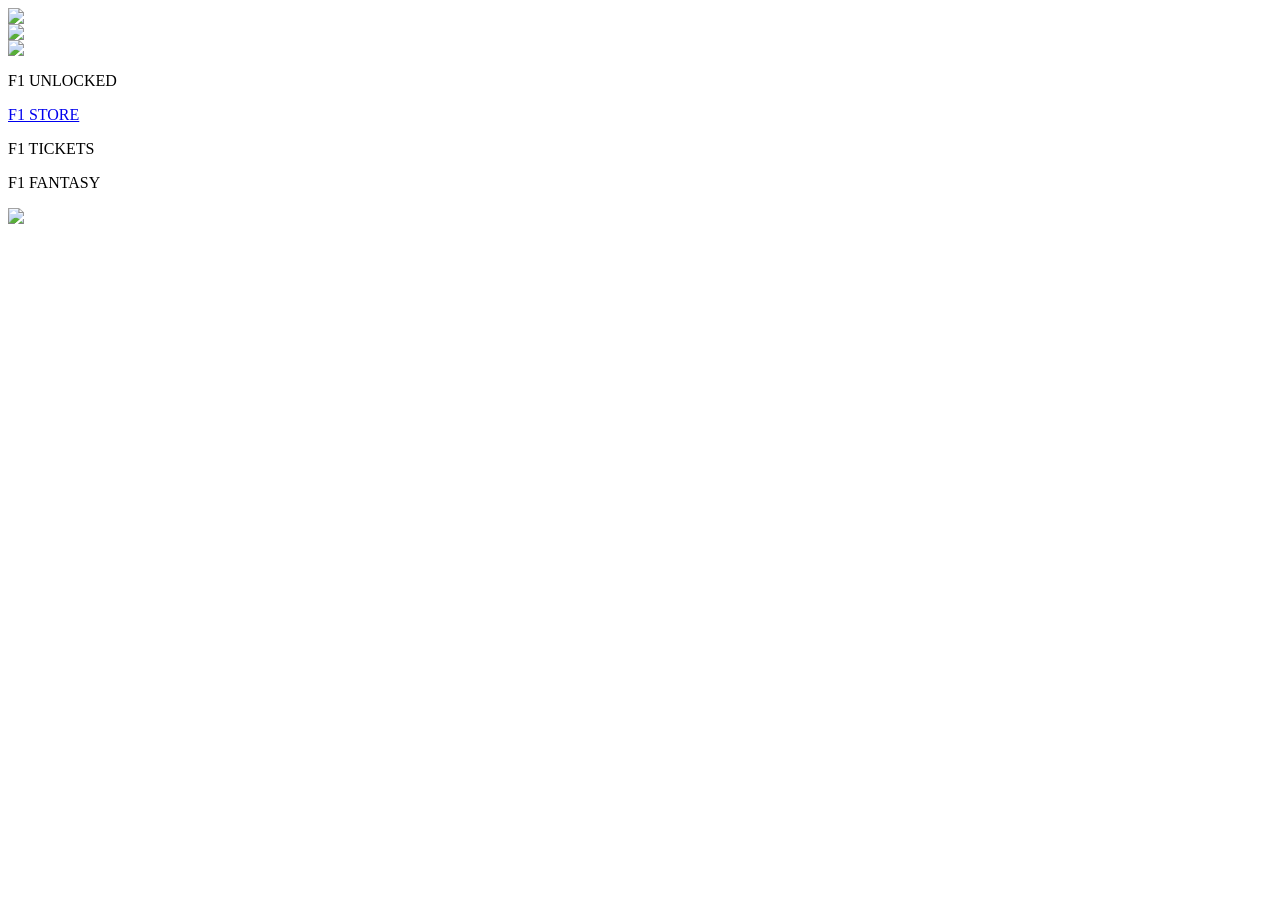
==== index.html @ a0737eb9 "Create index.html" ====
<html>
<head>
<title>f1fakestore</title>
<link rel="stylesheet" href="style.css">
</head>

<body>
<header>
<div>
<img class="fia" src="https://learn.logikaschool.com/uploads/student/4268583/69a2af4a68144.png">
</div>
<div>
<img class="fia2" src="https://learn.logikaschool.com/uploads/student/4268583/69a2ade2cd1e1.png"> 
</div>
</header>

<main>
<section class="name1">

    <img class="par2" src="https://learn.logikaschool.com/uploads/student/4268583/69abe28de5ca8.jpg">

</section>

<div class="min">
    <p>F1 UNLOCKED </p>
    <p><a href="index.html">F1 STORE </a></p>
    <p>F1 TICKETS </p>
    <p>F1 FANTASY </p>
</div>

<section class="name3">
</section>
</main>
<footer>
    <img class="par" src="https://learn.logikaschool.com/uploads/student/4268583/69b517311ff57.svg">
</footer>
</body>
</html>
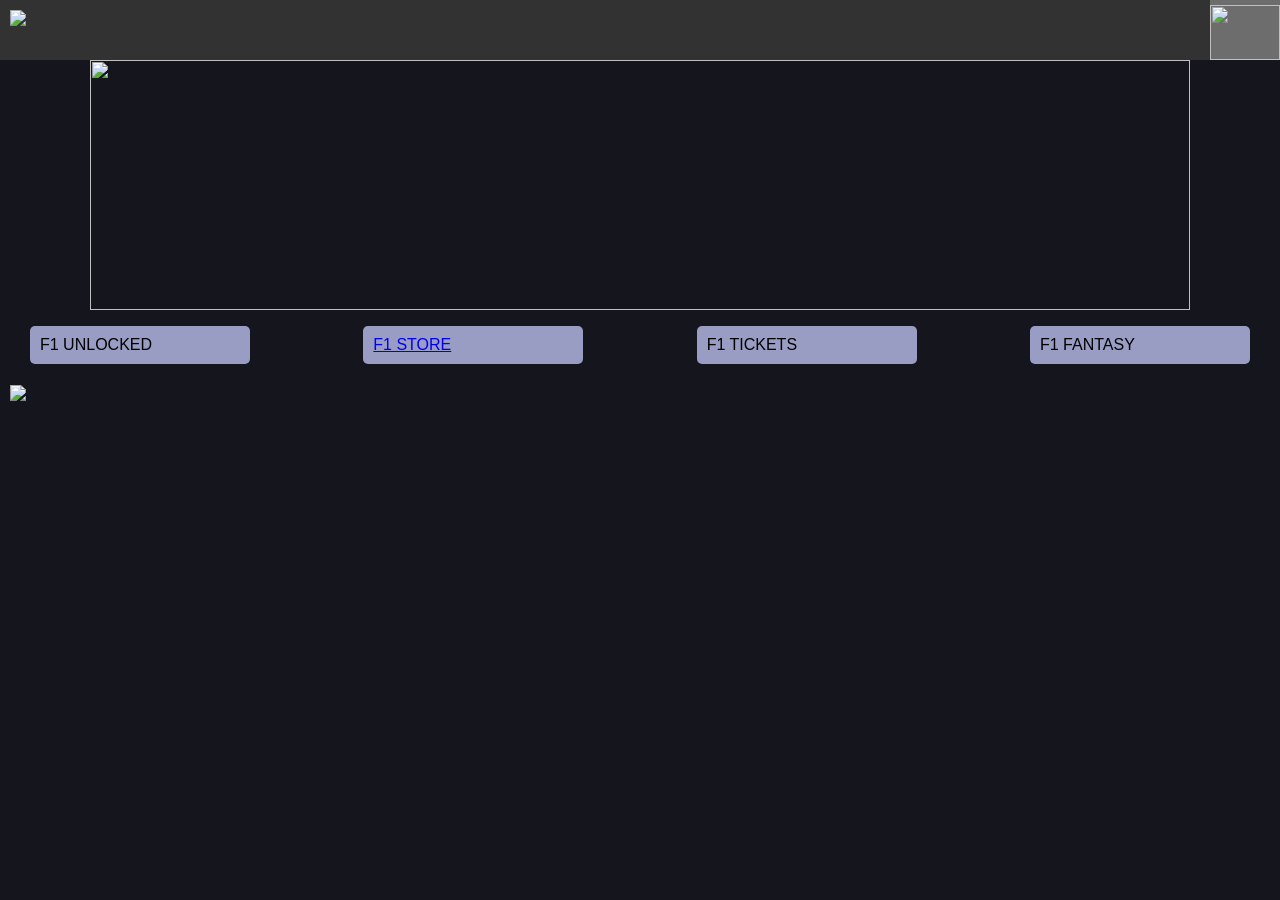
==== commit e0e1b897: "Update index.html" ====
--- a/index.html
+++ b/index.html
@@ -23,7 +23,7 @@
 
 <div class="min">
     <p>F1 UNLOCKED </p>
-    <p><a href="index.html">F1 STORE </a></p>
+    <p><a href="index1.html">F1 STORE </a></p>
     <p>F1 TICKETS </p>
     <p>F1 FANTASY </p>
 </div>
--- a/style.css
+++ b/style.css
@@ -0,0 +1,84 @@
+body {
+    font-family: sans-serif;
+    margin: 0;
+    padding: 0;
+    background-color: rgba(21, 21, 30, 1);
+}
+header{
+    background-color: rgba(50, 50, 50, 1);
+    height: 60px;
+}
+.fia2{
+    padding-top: 10px;
+    padding-left: 10px;
+    padding-bottom: 10px;
+    float:left;
+}
+
+.fia{
+    padding-top: 5px;
+    padding-left: 0px;
+    padding-bottom: 0px;
+    padding-right: 0px; 
+    margin: 0px;   
+    background-color: rgba(109, 109, 109, 1);
+    float: right;
+    height: 55px;
+    width: 70px;
+}
+
+.top{
+    height: 250px;
+    width: 1100px;
+ display: flex;
+ justify-content: center;
+ border-top: 10px;
+}
+
+img{
+    display:block;
+    margin:0 auto
+}
+
+.par{
+    padding-top: 5px;
+    padding-left: 10px;
+    padding-bottom: 5px;
+    padding-right: 10px;
+}
+
+.par2{
+    
+    height: 250px;
+    width: 1100px;
+
+}
+
+.main-catalog{
+ display: flex;
+ justify-content: center;
+    padding-top: 5px;
+    padding-left: 10px;
+    padding-bottom: 5px;
+    padding-right: 10px;
+
+}
+
+.catalog{
+    background-color: rgba(193, 196, 244, 1);
+
+}
+
+.min{
+display: flex;
+Justify-content: space-between;
+align-items: center;
+}
+p{
+margin-left: 30px;
+margin-right: 30px;
+background-color:rgba(154, 157, 195, 1);
+padding: 10px;
+width: 200px;
+border-radius: 5px;
+}
